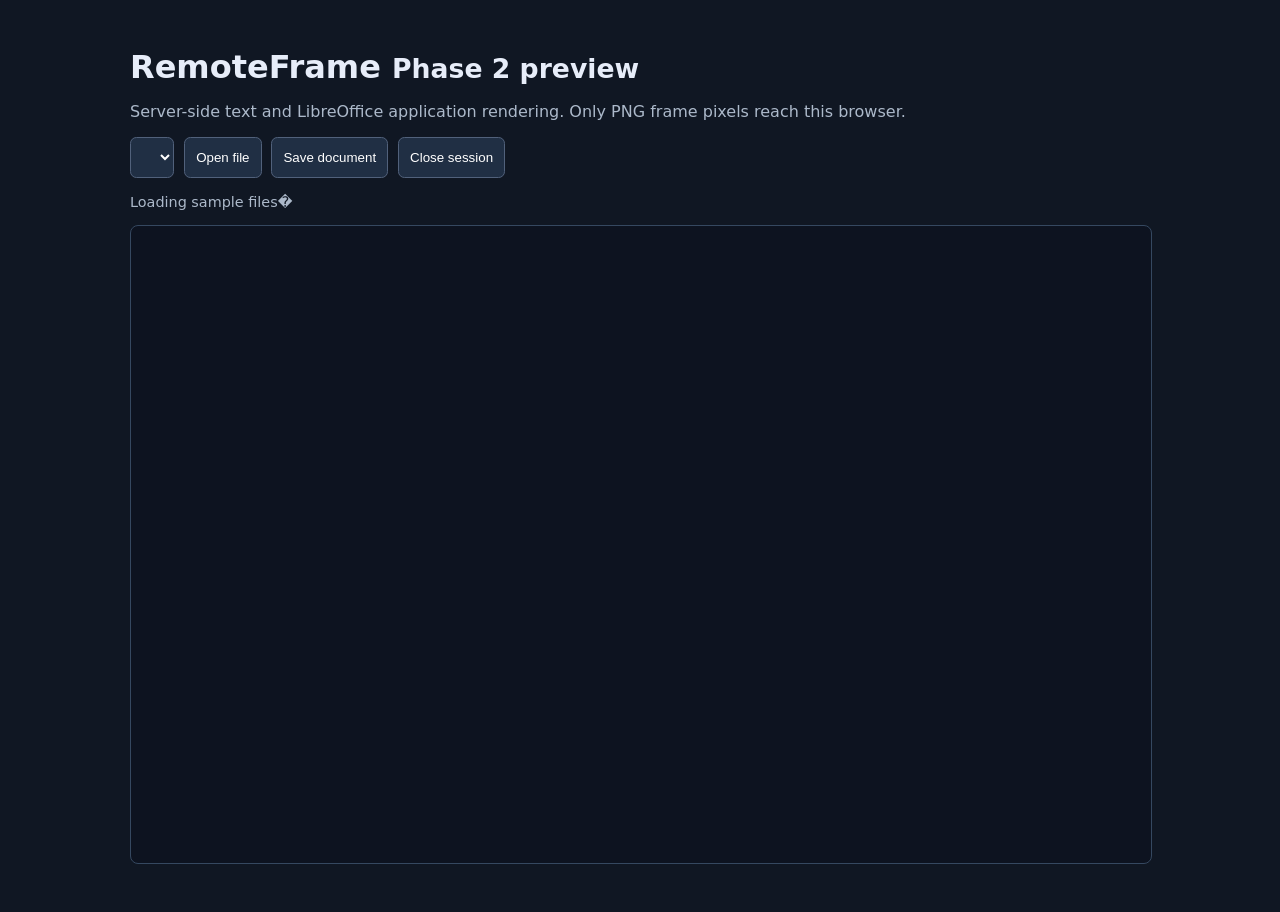
==== RemoteFrame/src/RemoteFrame.Server/wwwroot/index.html @ f19beb60 "v1" ====
<!doctype html><html lang="en"><head><meta charset="utf-8"><meta name="viewport" content="width=device-width,initial-scale=1"><title>RemoteFrame Phase 2 preview</title><style>
:root{color-scheme:dark}body{font-family:system-ui,sans-serif;background:#101723;color:#e7edf9;margin:3rem auto;max-width:1020px;padding:0 1rem}h1{margin-bottom:.2rem}p{color:#acb9ca}section{display:flex;gap:.6rem;flex-wrap:wrap;margin:1rem 0}input,select,button{padding:.7rem;border-radius:.4rem;background:#202f44;border:1px solid #51617b;color:white}button{cursor:pointer}button:hover{background:#324967}canvas{display:block;width:100%;background:#0d1320;border:1px solid #354860;border-radius:.5rem;outline:none}#status{font-size:.9rem} .hidden{display:none}</style></head><body>
<h1>RemoteFrame <small>Phase 2 preview</small></h1><p>Server-side text and LibreOffice application rendering. Only PNG frame pixels reach this browser.</p>
<section id="viewerControls"><select id="files" aria-label="Allowed files"></select><button id="open">Open file</button><button id="save" disabled>Save document</button><button id="close">Close session</button></section>
<p id="status" role="status">Loading sample files�</p>
<canvas id="screen" width="960" height="600" tabindex="0" aria-label="Remote file image"></canvas>
<script src="/viewer.js"></script></body></html>
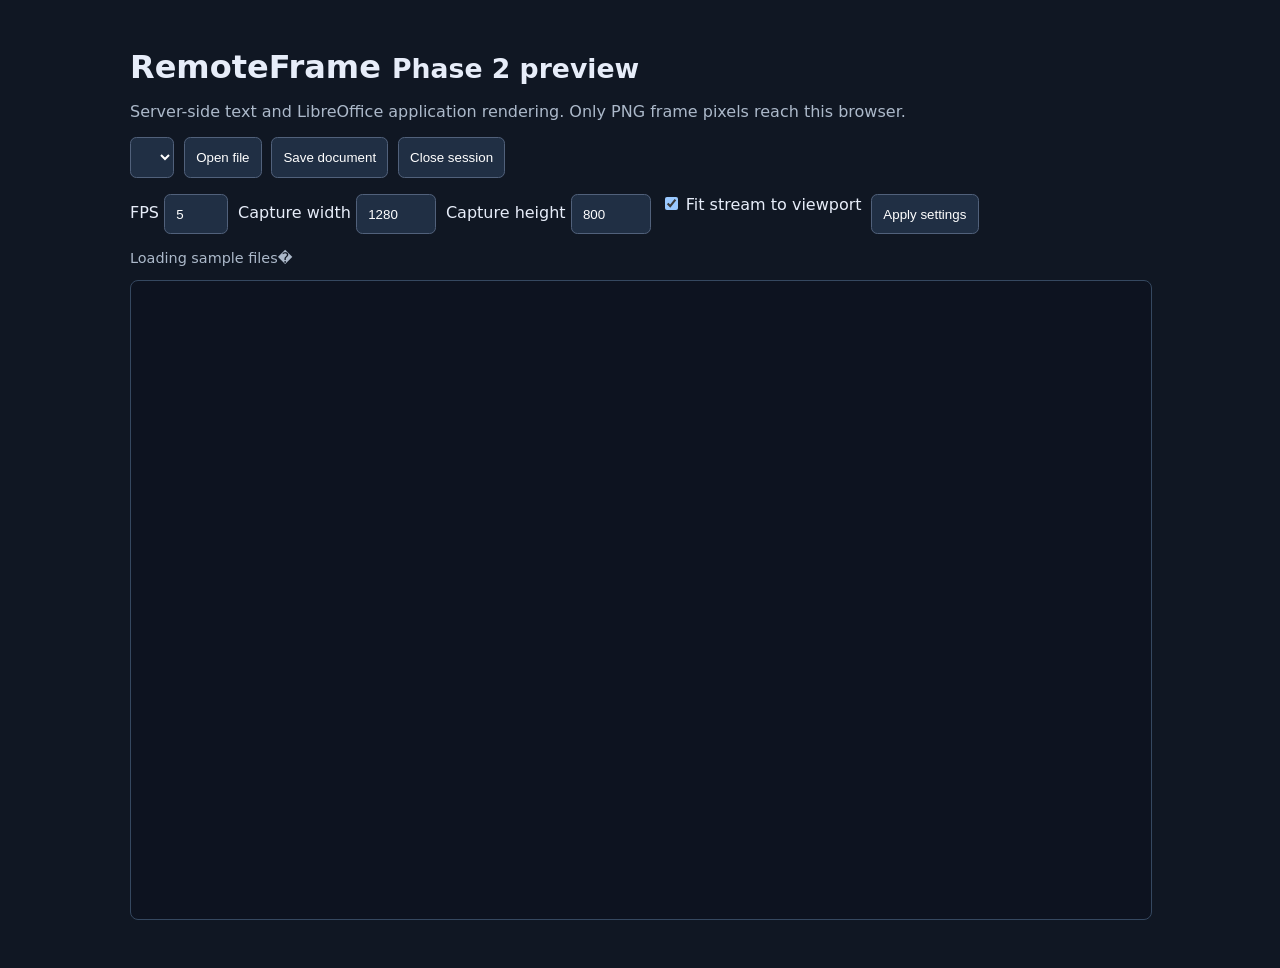
==== commit 96d2bb9b: "Improve remote streaming and Office input reliability" ====
--- a/RemoteFrame/src/RemoteFrame.Server/wwwroot/index.html
+++ b/RemoteFrame/src/RemoteFrame.Server/wwwroot/index.html
@@ -2,8 +2,12 @@
 :root{color-scheme:dark}body{font-family:system-ui,sans-serif;background:#101723;color:#e7edf9;margin:3rem auto;max-width:1020px;padding:0 1rem}h1{margin-bottom:.2rem}p{color:#acb9ca}section{display:flex;gap:.6rem;flex-wrap:wrap;margin:1rem 0}input,select,button{padding:.7rem;border-radius:.4rem;background:#202f44;border:1px solid #51617b;color:white}button{cursor:pointer}button:hover{background:#324967}canvas{display:block;width:100%;background:#0d1320;border:1px solid #354860;border-radius:.5rem;outline:none}#status{font-size:.9rem} .hidden{display:none}</style></head><body>
 <h1>RemoteFrame <small>Phase 2 preview</small></h1><p>Server-side text and LibreOffice application rendering. Only PNG frame pixels reach this browser.</p>
 <section id="viewerControls"><select id="files" aria-label="Allowed files"></select><button id="open">Open file</button><button id="save" disabled>Save document</button><button id="close">Close session</button></section>
+<section><label>FPS <input id="fps" type="number" min="1" max="30" value="5"></label>
+<label>Capture width <input id="captureWidth" type="number" min="320" max="3840" value="1280"></label>
+<label>Capture height <input id="captureHeight" type="number" min="200" max="2160" value="800"></label>
+<label><input id="fitViewport" type="checkbox" checked> Fit stream to viewport</label><button id="applySettings">Apply settings</button></section>
 <p id="status" role="status">Loading sample files�</p>
-<canvas id="screen" width="960" height="600" tabindex="0" aria-label="Remote file image"></canvas>
+<canvas id="screen" width="960" height="600" tabindex="0" aria-label="Remote file image" style="touch-action:none"></canvas>
 <script src="/viewer.js"></script></body></html>
 
 
